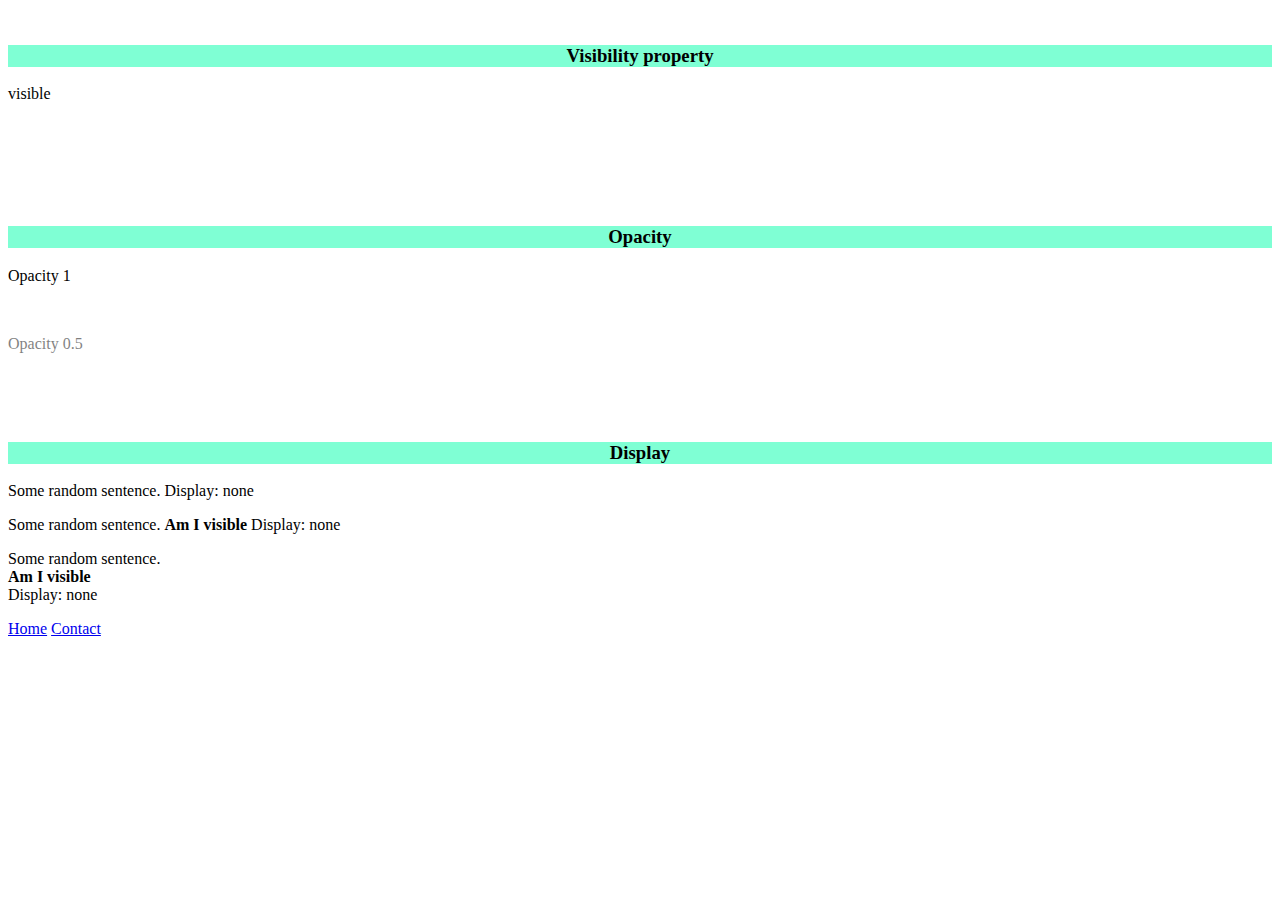
==== index.html @ bb12ebf3 "Update index.html" ====
<!DOCTYPE html>
<html lang="en">
<head>
    <meta charset="UTF-8">
    <meta http-equiv="X-UA-Compatible" content="IE=edge">
    <meta name="viewport" content="width=device-width, initial-scale=1.0">
    <title>Document</title>
    <link rel="stylesheet" href="style.css">
<!--
    <style>
        p {
            color: #6625FF;
            text-align: center;
        }
        .BBC {
            color: #d10056;
            background-color: yellow;
            text-align: center;
        }
    </style> 
  <title>Home</title> -->
</head>
<body>
  <!--      <h1>This is a Main Heading (h1)</h1>
    
    <h2>This is a Subheading (h2)</h2>
    
    <p>This is a paragraph (p) of text within the webpage. It can contain <b>bold</b> and <i>italic</i> text.</p>
    
    <br>
    
    <p>This is another paragraph. Here's a line break (&lt;br&gt;) separating this sentence from the previous one.</p>
    
    <hr>
    
    <p>This paragraph is separated by a horizontal line (&lt;hr&gt;) from the previous content.</p>
    
    <h2>Links and Image</h2>
    
    <p>Visit our <a href="https://www.example.com">website</a> for more information.</p>
    
    <img src="https://via.placeholder.com/150" alt="Sample Image">
    <ul>
        <il>45</il>
        <il>23</il>
        <il>25</il>
    </ul>
    <ol>
        <il>342</il>
        <il>432</il>
        <il>342</il>
    </ol>

    <table border="4">
        <tr style="background-color:blueviolet">
            <th>col1</th>
            <th>col2</th>
        </tr>
        <tr style="background-color:#fcba03">
            <td>1.1</td>
            <td>1.2</td>
        </tr>
        <tr style="background-color:rgb(255, 0, 0)">
            <td>2.1</td>
            <td>2.1</td>
        </tr>
    </table>
<h1 class="BBC">ni</h1> 
    <p>Leveraging deep learning techniques and a vast dataset from the Internet</p>
<h1>si</h1>
    <p>Leveraging deep learning techniques and a vast dataset from the Internet</p>
<h1 class="BBC">r</h1>
    <p>Leveraging deep learning techniques and a vast dataset from the Internet</p>
<h1 >bl</h1>
    <p>Leveraging deep learning techniques and a vast dataset from the Internet</p>
<h1 class="BBC">cr</h1>
    <p>Leveraging deep learning techniques and a vast dataset from the Internet</p>
    <a href="about.html">About</a>
    <h1 >Classwork about CSS Multipage</h1>
    <h1 class="head1">heading 2</h1>
    <h1 id="head2">heading 3</h1>
        <div class="header">
        <h1>Your Career Title</h1>
    </div>
    <div class="content">
        <h2>General Information</h2>
        <p>Content about your career goes here.</p>
        <h2>Skills and Qualifications</h2>
        <p>Details about skills and qualifications.</p>
    </div>
    <div class="footer">
        <a href="jobinfo.html">More Information</a>
    </div>
    <iframe width="560" height="315" src="https://www.youtube.com/embed/9Rbde7lwcUo" frameborder="0" allowfullscreen></iframe>
        <h1>Important Vocabulary Words</h1>
	    <ul>
            <li>
                <span class="vocab">Abhor:</span> hate 
            </li>
            
            <li>
                <span class="vocab">Bigot:</span> narrow-minded, prejudiced person
            </li>
            
            <li>
                <span class="vocab">Enfranchise:</span> give voting rights 
            </li>
            
            <li>
                <span class="vocab">Remuneration:</span> payment for work done 
            </li>
            
            <li>
                <span class="vocab">Talisman:</span> lucky charm 
            </li>
            
            <li>
                <span class="vocab">Hamper:</span> hinder; obstruct 
            </li>
        </ul>
	    <blockquote class="twitter-tweet">
        <p lang="en" dir="ltr">Excited to launch Computing Ideas with Python! Bringing creative computing to high school classrooms. <a href="https://t.co/WWYBFGchfg">https://t.co/WWYBFGchfg</a> #computerscience #python <a href="https://t.co/FXdZgmR37U">pic.twitter.com/FXdZgmR37U</a></p>
        &mdash; Computing Ideas (@computing_ideas) <a href="https://twitter.com/computing_ideas/status/857364175068307456">April 26, 2017</a>
    </blockquote>
    <script async src="https://platform.twitter.com/widgets.js" charset="utf-8"></script>
	<div class="nav-bar">
		<a href="#">home</a>
		<a href="#">about</a>
		<a href="#">contact
			<h1>H1</h1>
		</a>
	</div>

        <div class="content">
  		<a href="#">home</a>
		<a href="#">about</a>
		<a href="#">contact
			<h2>H2</h2>
		</a>
        </div>

        <div class="footer">
  		<a href="#">home</a>
		<a href="#">about</a>
		<a href="#">contact
			<h3>H3</h3>
		</a>
        </div>
	<p>Monkey</p>
	-->
	﻿

<h3>Visibility property</h3>
<p class="visible">visible</p>
<p class="hidden">hidden</p>
<br><br><br>
<h3>Opacity</h3>
<p class="op_1">Opacity 1</p>
<p class="op_0">Opacity 0</p>
<p class="op_05">Opacity 0.5</p>
<br><br><br>
<h3>Display</h3>
<p>Some random sentence. <span class="none">Am I visible</span> Display: none </p> 
<p>Some random sentence. <span class="inline">Am I visible</span> Display: none </p>
<p>Some random sentence. <span class="block">Am I visible</span> Display: none </p>
	<div class="nav">
<a href="#">Home</a>
<a href="#*>About</a>
<a href="#'>Contact</a>
</div>
<div class="banner">
<img src="">
</div>
<div class="content">
</div>
<div class="footer">
</div>
  </body>
    
</html>
---- style.css ----
/* body{
  background-color: yellow;
}
h1{
  text-align: center;
}
.head1{
  background-color: aqua;
}
#head2{
    background-color: red;
  color:white;
}
body {
    background-image: url("link_to_your_picture.jpg");
    background-size: cover;
    margin: 0;
    padding: 0;
}

.header {
    background-color: aqua;
    border-bottom: 2px solid black;
    text-align: center;
    padding: 20px;
}

.content {
    background-color: rgb(255, 255, 255, 0.7);
    height: 80%;
    width: 70%;
    margin: 0 auto;
    padding: 20px;
}

.footer {
    background-color: blue;
    text-align: center;
    padding: 10px;
}
.vocab {
    color: green;
    font-weight: bold;
}
div a{
  background-color: antiquewhite;
  padding: white;
}
a > h1{
  background-color: blue;
  color: white;
}
a + a {
  background-color: red;
}
a > h2{
  background-color: aqua;
  color: yellow;
}
a > h3 {
  background-color: orange;
  color: blue;
}
p:hover {
  color: green;
  front-weight: bold;
}
p::before {
  content: 'Hello';
  color: red;
  front-weight: bold;
}
p::after {
    content: 'Bye!';
  color: red;
  front-weight: bold;
}
p::selection {
  background-color: antiquewhite;
  padding: white;
}
*/

.visible
{
visibility: visible;
}
.hidden {
visibility: hidden;
}
/* Opacity */
.op_1 {
opacity: 1;
}
.op_0 {
opacity: 0;
}
.op_05 {
opacity: 0.5;
}
/* Display */
.none {
display: none;
font-weight: bold;
}
.inline {
display: inline;
font-weight: bold;
}
.block {
display: block;
font-weight: bold;
}
h3 {
 background-color: aquamarine;
 text-align: center;
}
    .myDiv {
        padding: 20 px;
        margin: 10 px;
        filter: grayscale (100%);
    }
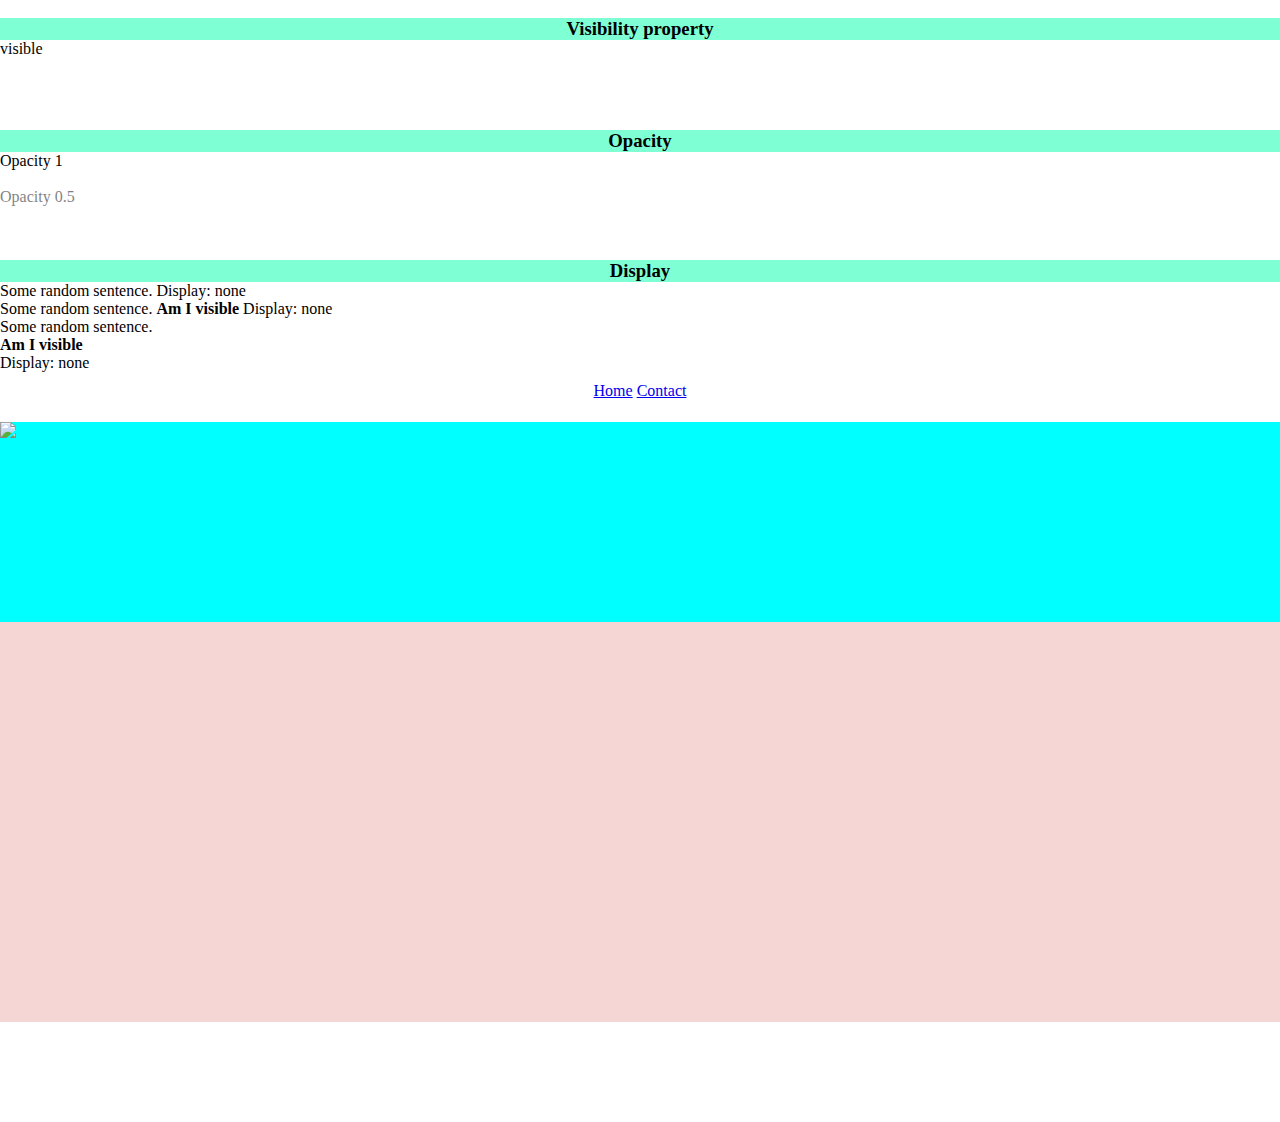
==== commit ed04ec11: "Update index.html" ====
--- a/index.html
+++ b/index.html
@@ -169,7 +169,7 @@
 <a href="#'>Contact</a>
 </div>
 <div class="banner">
-<img src="">
+<img src="https://www.google.com/url?sa=i&url=https%3A%2F%2Fwww.istockphoto.com%2Fphotos%2Flandscapes&psig=AOvVaw2z3JFf5bKjC2FSJpF040vj&ust=1700550404915000&source=images&cd=vfe&ved=0CBIQjRxqFwoTCMCy7oeC0oIDFQAAAAAdAAAAABAE">
 </div>
 <div class="content">
 </div>
--- a/style.css
+++ b/style.css
@@ -115,8 +115,33 @@
  background-color: aquamarine;
  text-align: center;
 }
-    .myDiv {
-        padding: 20 px;
-        margin: 10 px;
-        filter: grayscale (100%);
-    }
+*{ 
+padding: 0;
+margin: 0;
+}
+.nav {
+background-color: rgb (253, 185, 185);
+height: 20px;
+padding: 10px;
+text-align: center;
+margin-bottom: 10px;
+
+}
+.banner {
+background-color: aqua;
+height: 200px; 
+}
+.content {
+background-color: rgb(246, 213, 213);
+height: 400px;
+}
+.footer {
+background-color: Orgb(37, 27, 27);
+height: 20px;
+height: 100px;
+}
+img
+{
+width: 100%;
+filter: grayscale(100%) invert (100%) ;
+}
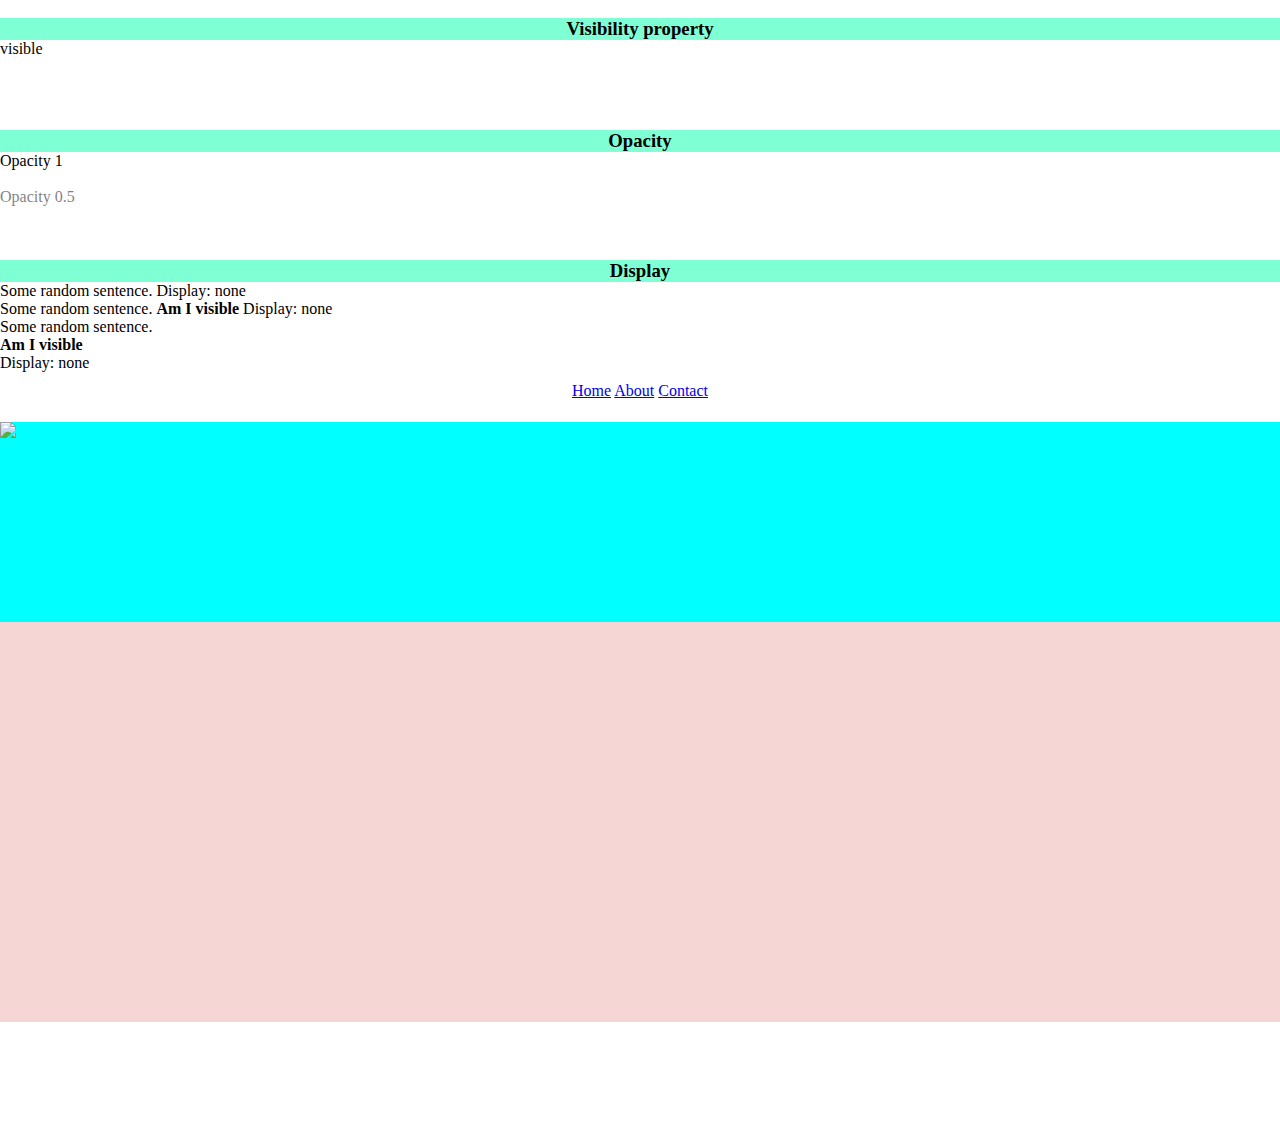
==== commit 87e4f646: "Update index.html" ====
--- a/index.html
+++ b/index.html
@@ -165,8 +165,8 @@
 <p>Some random sentence. <span class="block">Am I visible</span> Display: none </p>
 	<div class="nav">
 <a href="#">Home</a>
-<a href="#*>About</a>
-<a href="#'>Contact</a>
+<a href="#">About</a>
+<a href="#">Contact</a>
 </div>
 <div class="banner">
 <img src="https://www.google.com/url?sa=i&url=https%3A%2F%2Fwww.istockphoto.com%2Fphotos%2Flandscapes&psig=AOvVaw2z3JFf5bKjC2FSJpF040vj&ust=1700550404915000&source=images&cd=vfe&ved=0CBIQjRxqFwoTCMCy7oeC0oIDFQAAAAAdAAAAABAE">
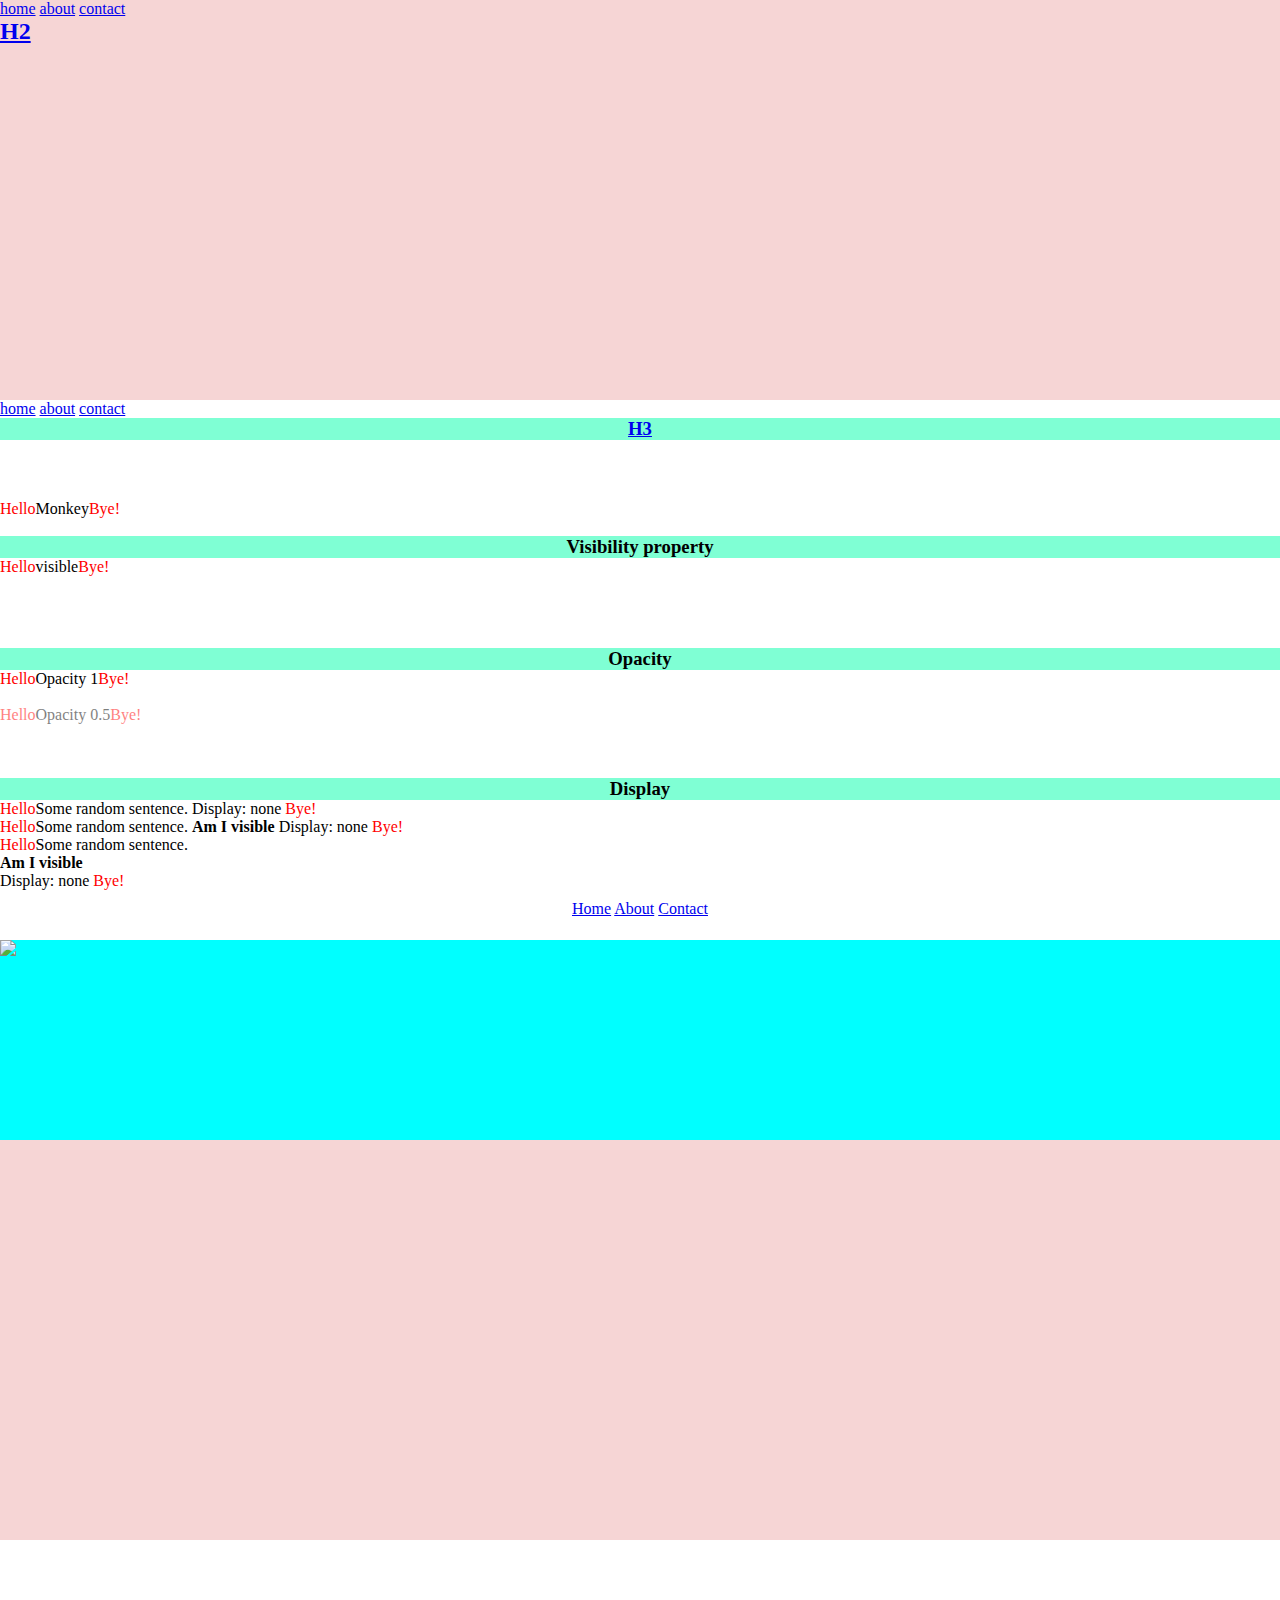
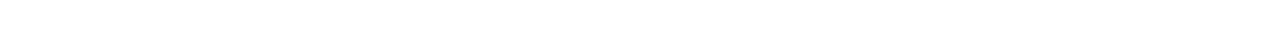
==== commit e57dbd05: "Update index.html" ====
--- a/index.html
+++ b/index.html
@@ -131,6 +131,8 @@
 		</a>
 	</div>
 
+-->
+
         <div class="content">
   		<a href="#">home</a>
 		<a href="#">about</a>
@@ -147,7 +149,7 @@
 		</a>
         </div>
 	<p>Monkey</p>
-	-->
+
 	﻿
 
 <h3>Visibility property</h3>
@@ -169,7 +171,7 @@
 <a href="#">Contact</a>
 </div>
 <div class="banner">
-<img src="https://www.google.com/url?sa=i&url=https%3A%2F%2Fwww.istockphoto.com%2Fphotos%2Flandscapes&psig=AOvVaw2z3JFf5bKjC2FSJpF040vj&ust=1700550404915000&source=images&cd=vfe&ved=0CBIQjRxqFwoTCMCy7oeC0oIDFQAAAAAdAAAAABAE">
+<img src="https://dfstudio-d420.kxcdn.com/wordpress/wp-content/uploads/2019/06/digital_camera_photo-1080x675.jpg">
 </div>
 <div class="content">
 </div>
--- a/style.css
+++ b/style.css
@@ -61,6 +61,7 @@
   background-color: orange;
   color: blue;
 }
+*/
 p:hover {
   color: green;
   front-weight: bold;
@@ -79,7 +80,7 @@
   background-color: antiquewhite;
   padding: white;
 }
-*/
+
 
 .visible
 {
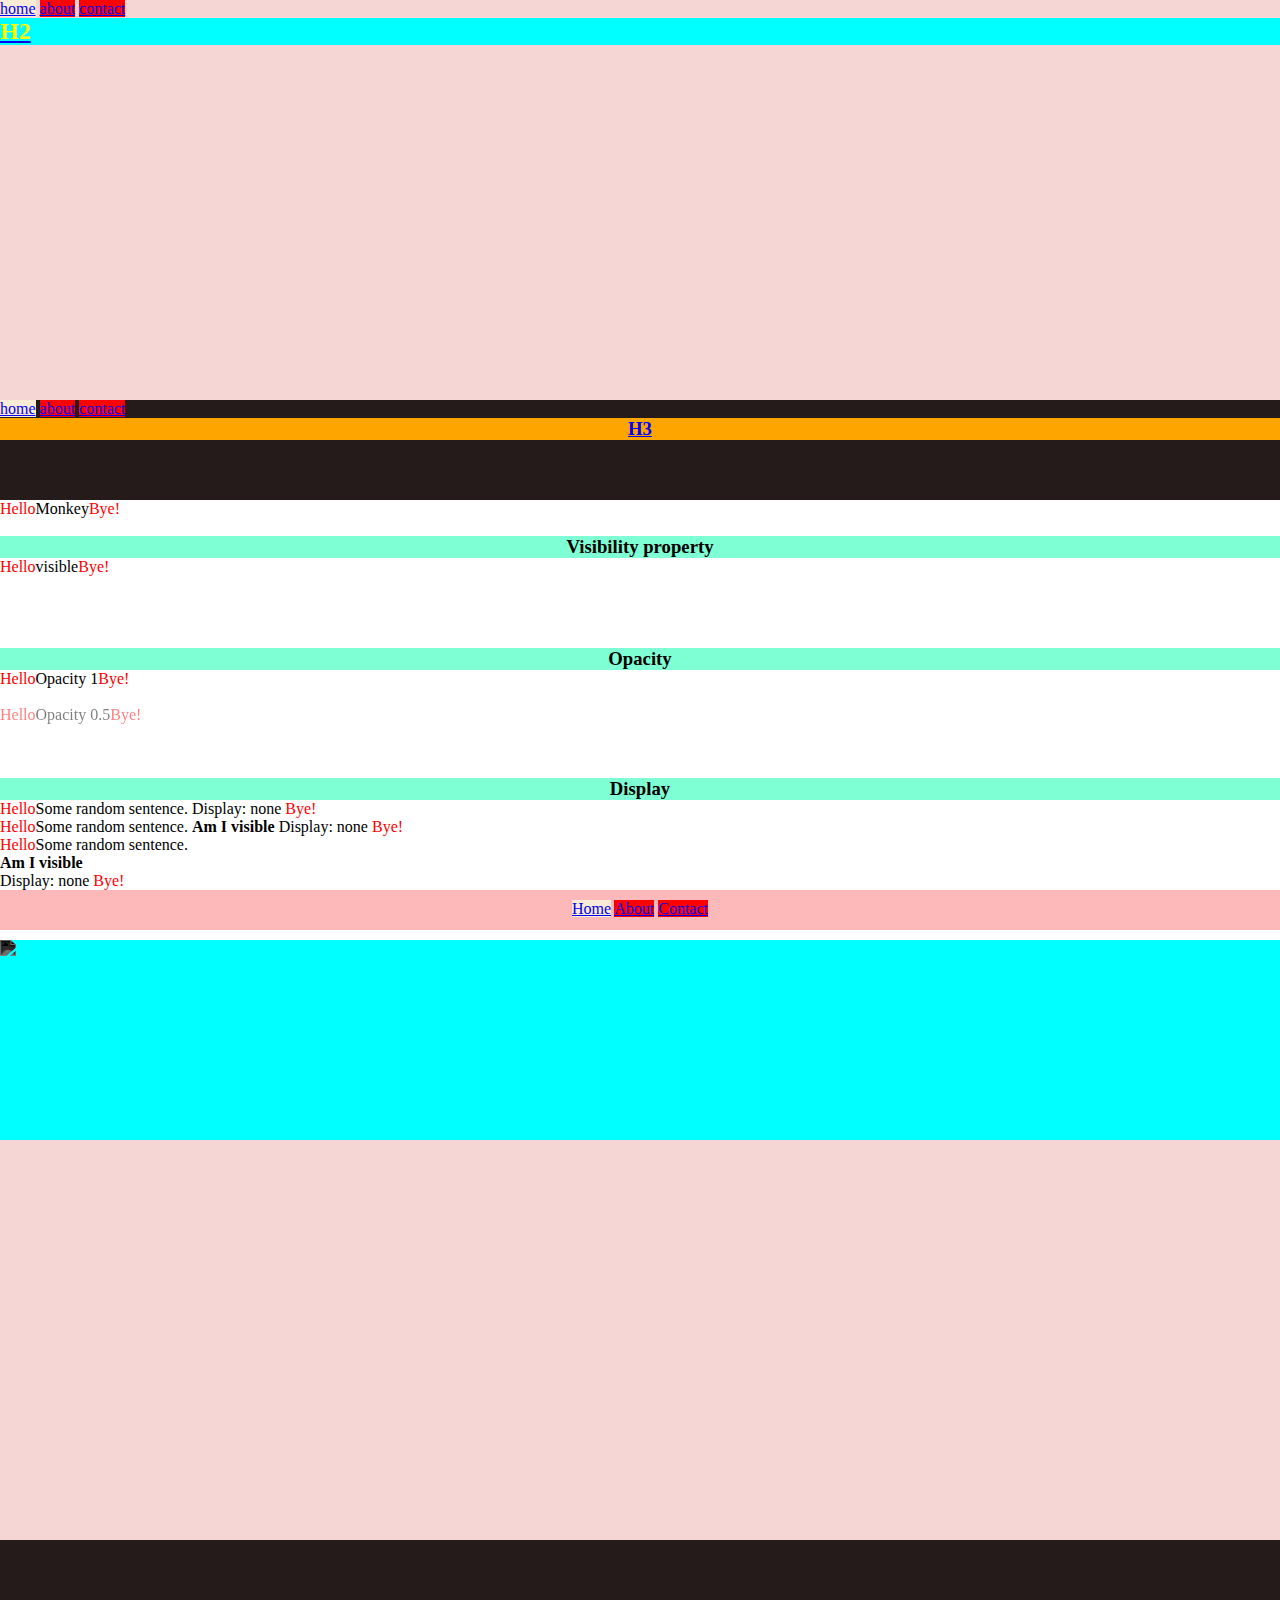
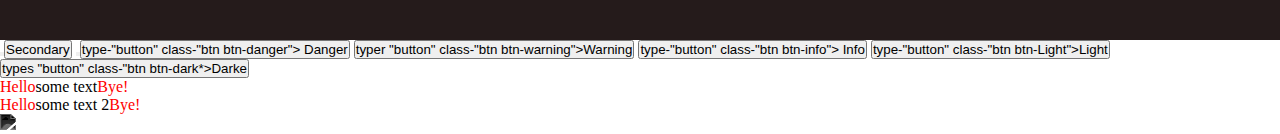
==== commit 8cbbf13f: "Update index.html" ====
--- a/index.html
+++ b/index.html
@@ -6,6 +6,10 @@
     <meta name="viewport" content="width=device-width, initial-scale=1.0">
     <title>Document</title>
     <link rel="stylesheet" href="style.css">
+	<link href="https://cdn.jsdelivr.net/npm/bootstrap@5.3.2/dist/css/bootstrap.min.css" rel="stylesheet" integrity="sha384-T3c6CoIi6uLrA9TneNEoa7RxnatzjcDSCmG1MXxSR1GAsXEV/Dwwykc2MPK8M2HN" crossorigin="anonymous">
+<script src="https://cdn.jsdelivr.net/npm/bootstrap@5.3.2/dist/js/bootstrap.bundle.min.js" integrity="sha384-C6RzsynM9kWDrMNeT87bh95OGNyZPhcTNXj1NW7RuBCsyN/o0jlpcV8Qyq46cDfL" crossorigin="anonymous"></script>
+<link href="https://cdn.jsdelivr.net/npm/tailwindcss@2.2.19/dist/tailwind.min.css" rel="stylesheet">
+
 <!--
     <style>
         p {
@@ -177,6 +181,21 @@
 </div>
 <div class="footer">
 </div>
+	
+
+<button type-"button" classe"btn btn-prinary*-Prinary</button>
+<button types"button" class-"btn btn-secondary">Secondary</button>
+<button types"button" class-"btn btn-success"-Success</button>
+<button> type-"button" class-"btn btn-danger"> Danger</button>
+<button> typer "button" class-"btn btn-warning">Warning</button>
+<button> type-"button" class-"btn btn-info"> Info</button>
+<button> type-"button" class-"btn btn-Light">Light</button>
+<button> types "button" class-"btn btn-dark*>Darke</button>
+	<div>
+<p>some text</p>
+<p>some text 2</p>
+</div>
+<img src="https://dfstudio-d420.kxcdn.com/wordpress/wp-content/uploads/2019/06/digital_camera_photo-1080x675.jpg">
   </body>
     
 </html>
--- a/style.css
+++ b/style.css
@@ -42,6 +42,7 @@
     color: green;
     font-weight: bold;
 }
+*/
 div a{
   background-color: antiquewhite;
   padding: white;
@@ -61,7 +62,7 @@
   background-color: orange;
   color: blue;
 }
-*/
+
 p:hover {
   color: green;
   front-weight: bold;
@@ -121,7 +122,7 @@
 margin: 0;
 }
 .nav {
-background-color: rgb (253, 185, 185);
+background-color: rgb(253, 185, 185);
 height: 20px;
 padding: 10px;
 text-align: center;
@@ -137,12 +138,11 @@
 height: 400px;
 }
 .footer {
-background-color: Orgb(37, 27, 27);
+background-color: rgb(37, 27, 27);
 height: 20px;
 height: 100px;
 }
-img
-{
+img{
 width: 100%;
-filter: grayscale(100%) invert (100%) ;
+filter: grayscale(100%) invert(100%) ;
 }
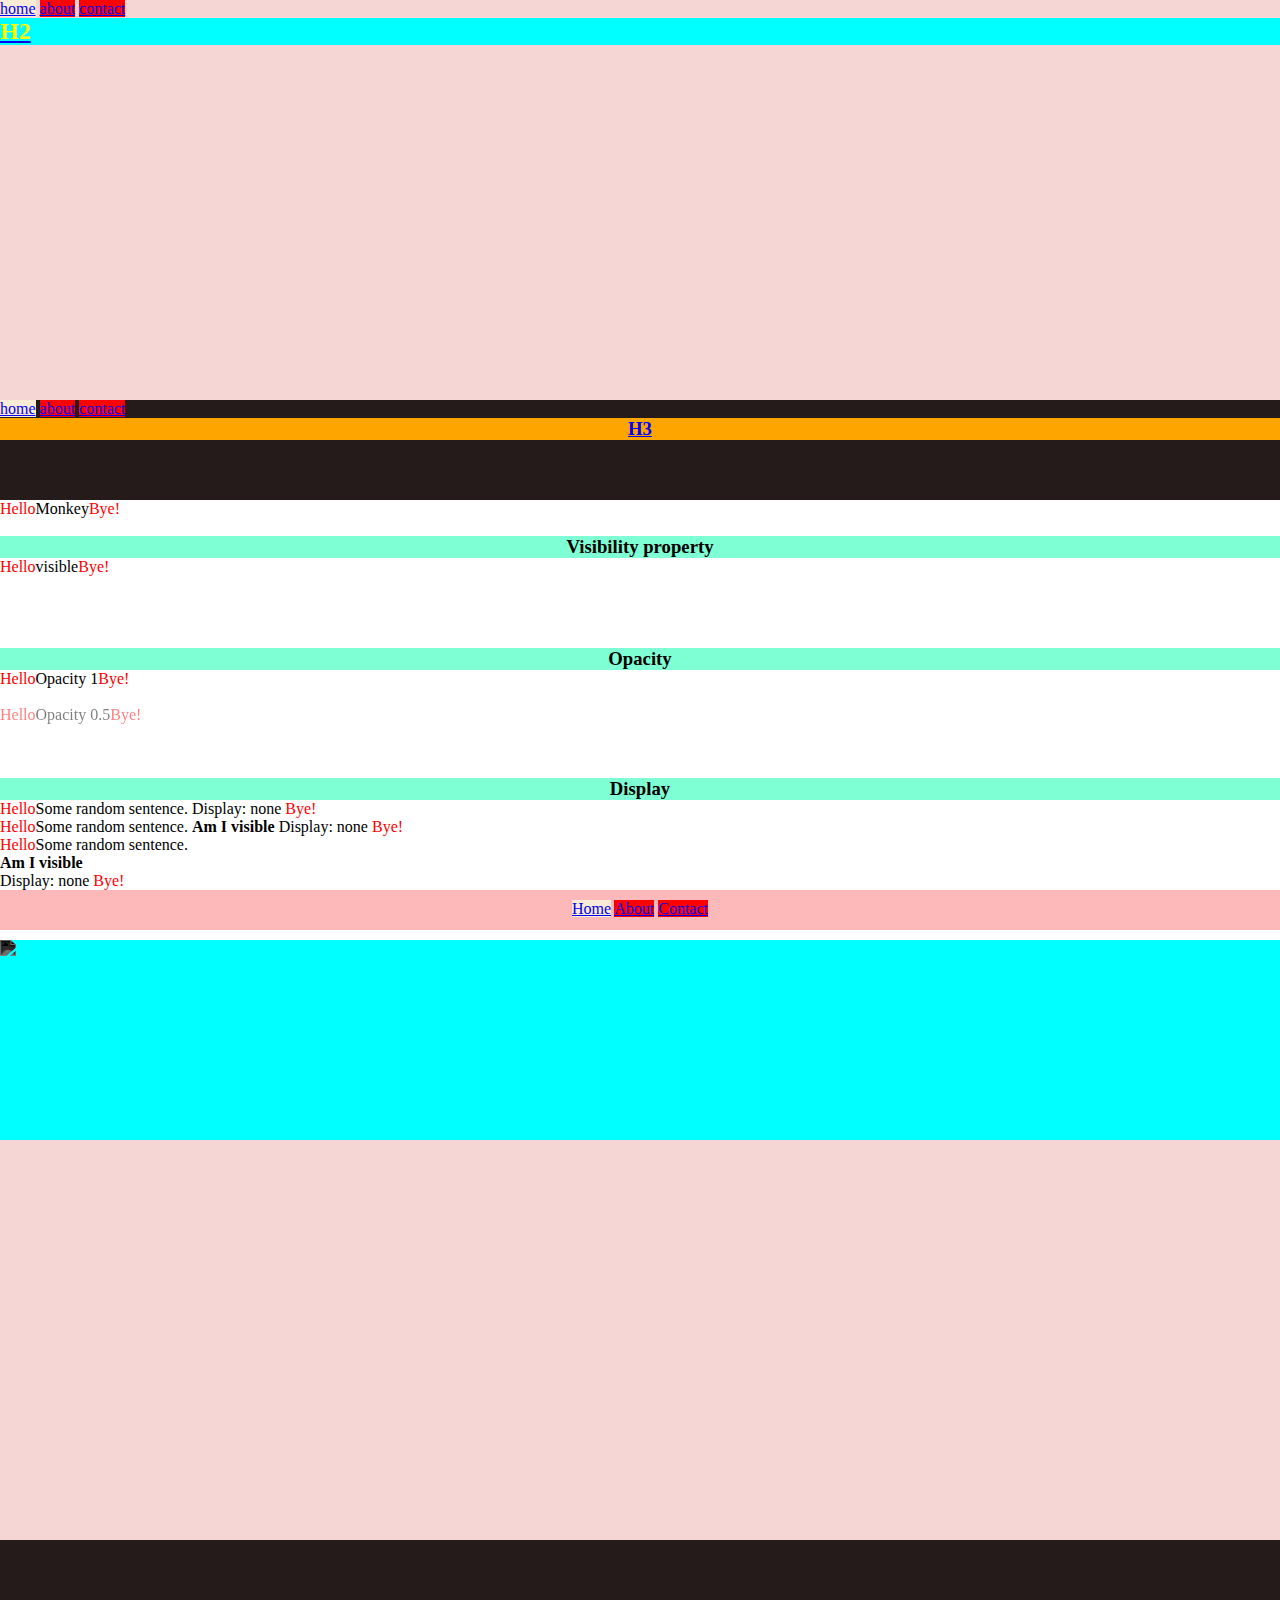
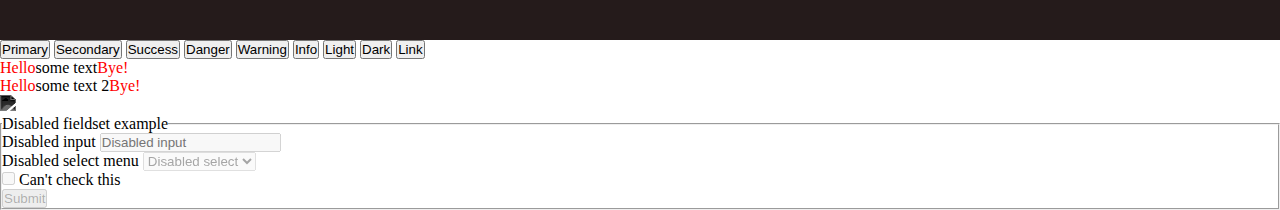
==== commit 8336803a: "Update index.html" ====
--- a/index.html
+++ b/index.html
@@ -183,19 +183,44 @@
 </div>
 	
 
-<button type-"button" classe"btn btn-prinary*-Prinary</button>
-<button types"button" class-"btn btn-secondary">Secondary</button>
-<button types"button" class-"btn btn-success"-Success</button>
-<button> type-"button" class-"btn btn-danger"> Danger</button>
-<button> typer "button" class-"btn btn-warning">Warning</button>
-<button> type-"button" class-"btn btn-info"> Info</button>
-<button> type-"button" class-"btn btn-Light">Light</button>
-<button> types "button" class-"btn btn-dark*>Darke</button>
+<button type="button" class="btn btn-primary">Primary</button>
+<button type="button" class="btn btn-secondary">Secondary</button>
+<button type="button" class="btn btn-success">Success</button>
+<button type="button" class="btn btn-danger">Danger</button>
+<button type="button" class="btn btn-warning">Warning</button>
+<button type="button" class="btn btn-info">Info</button>
+<button type="button" class="btn btn-light">Light</button>
+<button type="button" class="btn btn-dark">Dark</button>
+<button type="button" class="btn btn-link">Link</button>
 	<div>
 <p>some text</p>
 <p>some text 2</p>
 </div>
 <img src="https://dfstudio-d420.kxcdn.com/wordpress/wp-content/uploads/2019/06/digital_camera_photo-1080x675.jpg">
+<form>
+  <fieldset disabled>
+    <legend>Disabled fieldset example</legend>
+    <div class="mb-3">
+      <label for="disabledTextInput" class="form-label">Disabled input</label>
+      <input type="text" id="disabledTextInput" class="form-control" placeholder="Disabled input">
+    </div>
+    <div class="mb-3">
+      <label for="disabledSelect" class="form-label">Disabled select menu</label>
+      <select id="disabledSelect" class="form-select">
+        <option>Disabled select</option>
+      </select>
+    </div>
+    <div class="mb-3">
+      <div class="form-check">
+        <input class="form-check-input" type="checkbox" id="disabledFieldsetCheck" disabled>
+        <label class="form-check-label" for="disabledFieldsetCheck">
+          Can't check this
+        </label>
+      </div>
+    </div>
+    <button type="submit" class="btn btn-primary">Submit</button>
+  </fieldset>
+</form>
   </body>
     
 </html>
--- a/style.css
+++ b/style.css
@@ -146,3 +146,17 @@
 width: 100%;
 filter: grayscale(100%) invert(100%) ;
 }
+@key frames my-animation{
+    from {background-color}: white;
+to {background-color}: red;
+}
+body {
+animation: my-animation 2s backward;
+}
+img {
+width: 500px;
+transition: 0.5s;
+}
+img:active {
+width:800px;
+}
